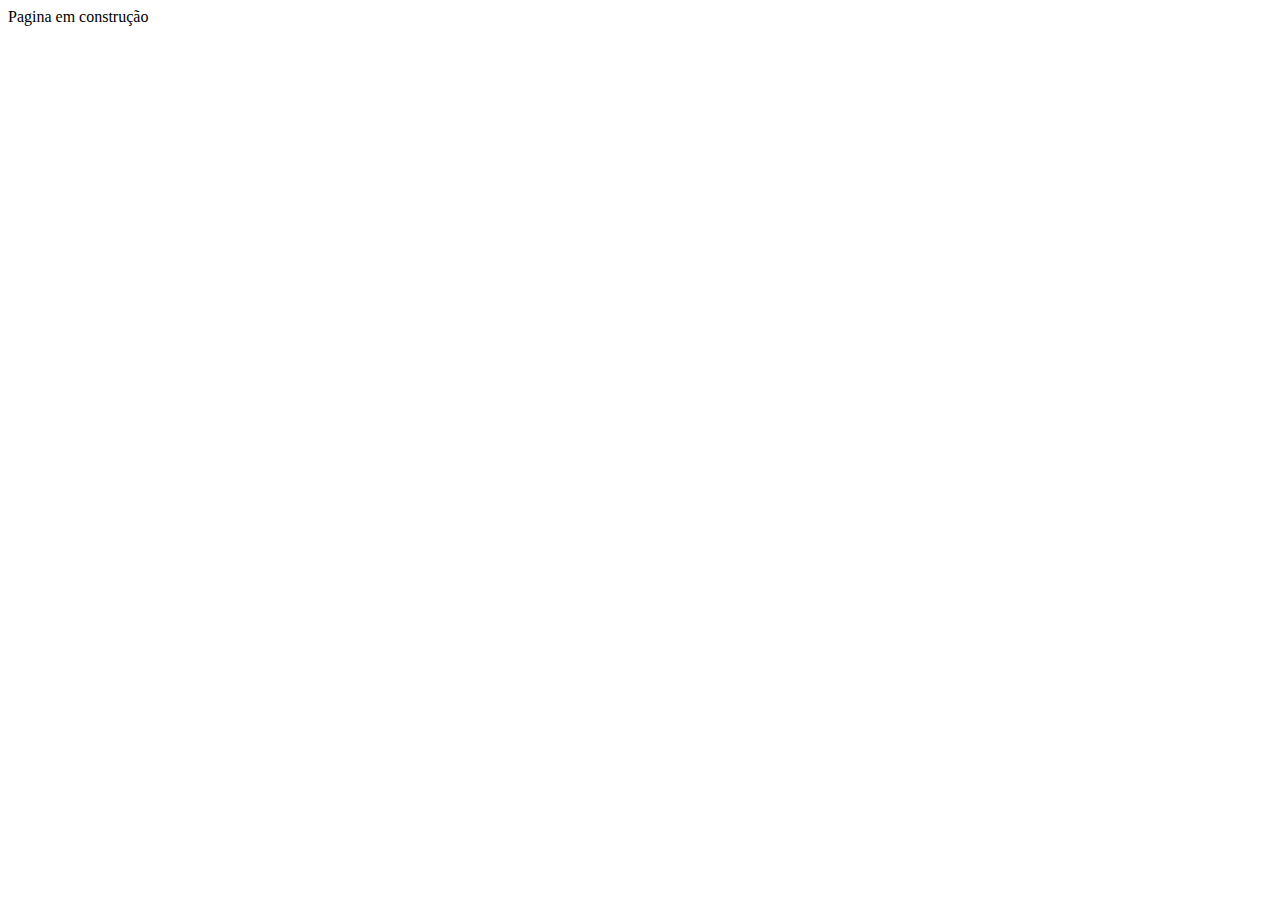
==== Arroz de Carreteiro.html @ 6dacc0dc "Add files via upload" ====
<!DOCTYPE html>
<html lang="pt-br">
<head>
    <meta charset="UTF-8">
    <meta http-equiv="X-UA-Compatible" content="IE=edge">
    <meta name="viewport" content="width=device-width, initial-scale=1.0">
    <title>feijoada</title>
    <limk rel="stylesheet" href="estilo.css">
</head>
<body>
    Pagina em construção
    </body>
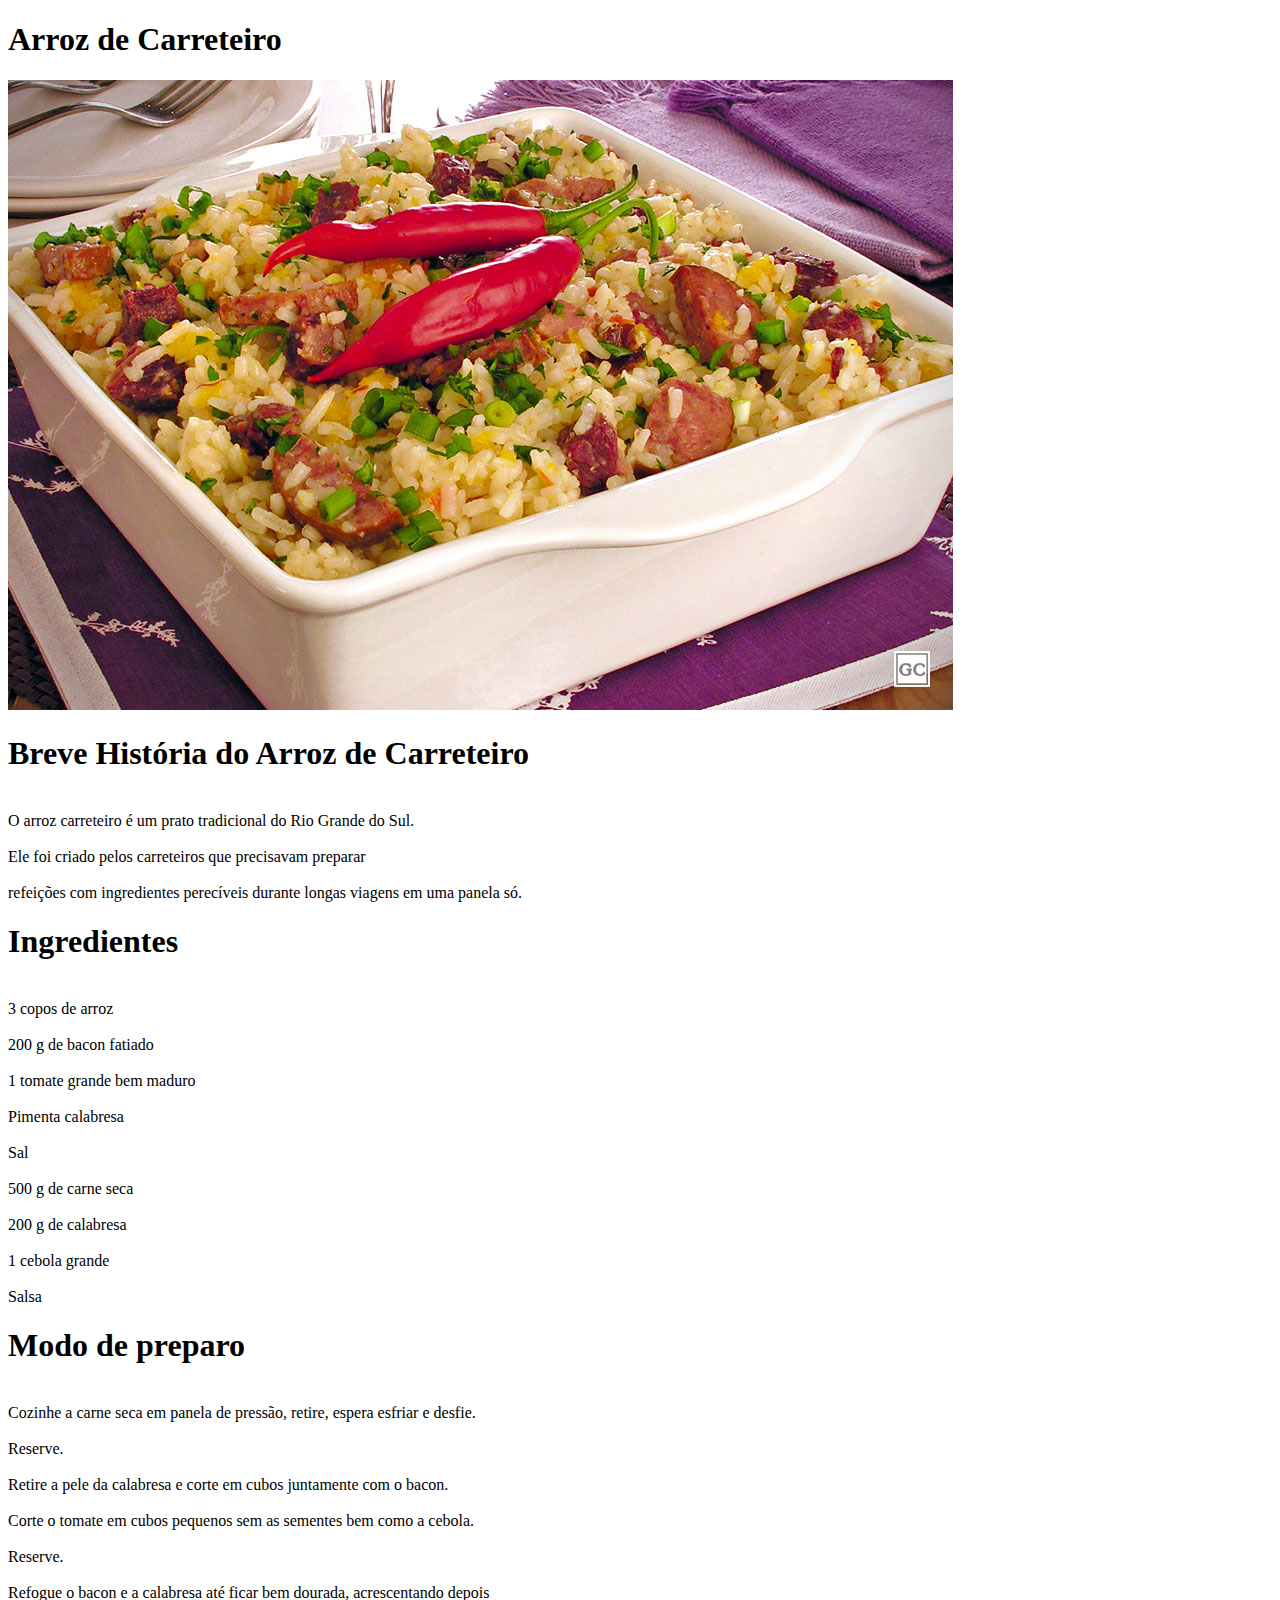
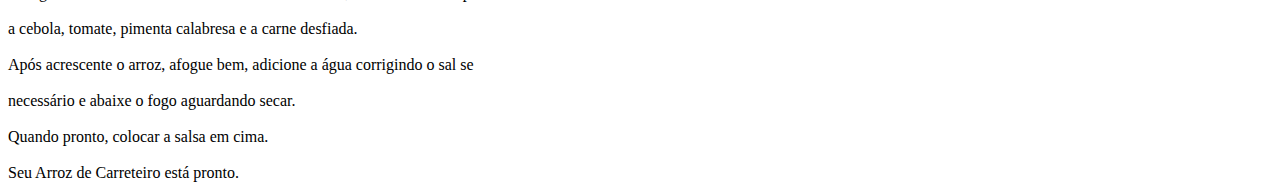
==== commit b091cfd3: "Add files via upload" ====
--- a/Arroz de Carreteiro.html
+++ b/Arroz de Carreteiro.html
@@ -8,7 +8,41 @@
     <limk rel="stylesheet" href="estilo.css">
 </head>
 <body>
-    Pagina em construção
+    <h1>Arroz de Carreteiro</h1>
+    <img src="arroz-carreteiro-abobora.jpg" alt="">
+    <h1>Breve História do Arroz de Carreteiro</h1>
+    <br>O arroz carreteiro é um prato tradicional do Rio Grande do Sul. <br>
+    <br>Ele foi criado pelos carreteiros que precisavam preparar <br>
+    <br>refeições com ingredientes perecíveis durante longas viagens em uma panela só. <br>
+    <h1>Ingredientes</h1>
+    <br>3 copos de arroz <br>
+    <br>200 g de bacon fatiado <br>
+    <br>1 tomate grande bem maduro <br>
+    <br>Pimenta calabresa <br>
+    <br>Sal <br>
+    <br>500 g de carne seca <br>
+    <br>200 g de calabresa <br>
+    <br>1 cebola grande <br>
+    <br>Salsa <br>
+     <h1>Modo de preparo</h1>
+     <br> Cozinhe a carne seca em panela de pressão, retire, espera esfriar e desfie. <br>
+     <br>Reserve. <br> 
+     <br> Retire a pele da calabresa e corte em cubos juntamente com o bacon. <br>
+     <br>Corte o tomate em cubos pequenos sem as sementes bem como a cebola. <br>
+     <br>Reserve. <br>
+     <br> Refogue o bacon e a calabresa até ficar bem dourada, acrescentando depois <br>
+     <br>a cebola, tomate, pimenta calabresa e a carne desfiada. <br>
+     <br>Após acrescente o arroz, afogue bem, adicione a água corrigindo o sal se <br>
+     <br> necessário e abaixe o fogo aguardando secar. <br>
+     <br>Quando pronto, colocar a salsa em cima. <br>
+      <br> Seu Arroz de Carreteiro está pronto. <br>
+
+
+
+
+    
+    
+    
     </body>
     
 
